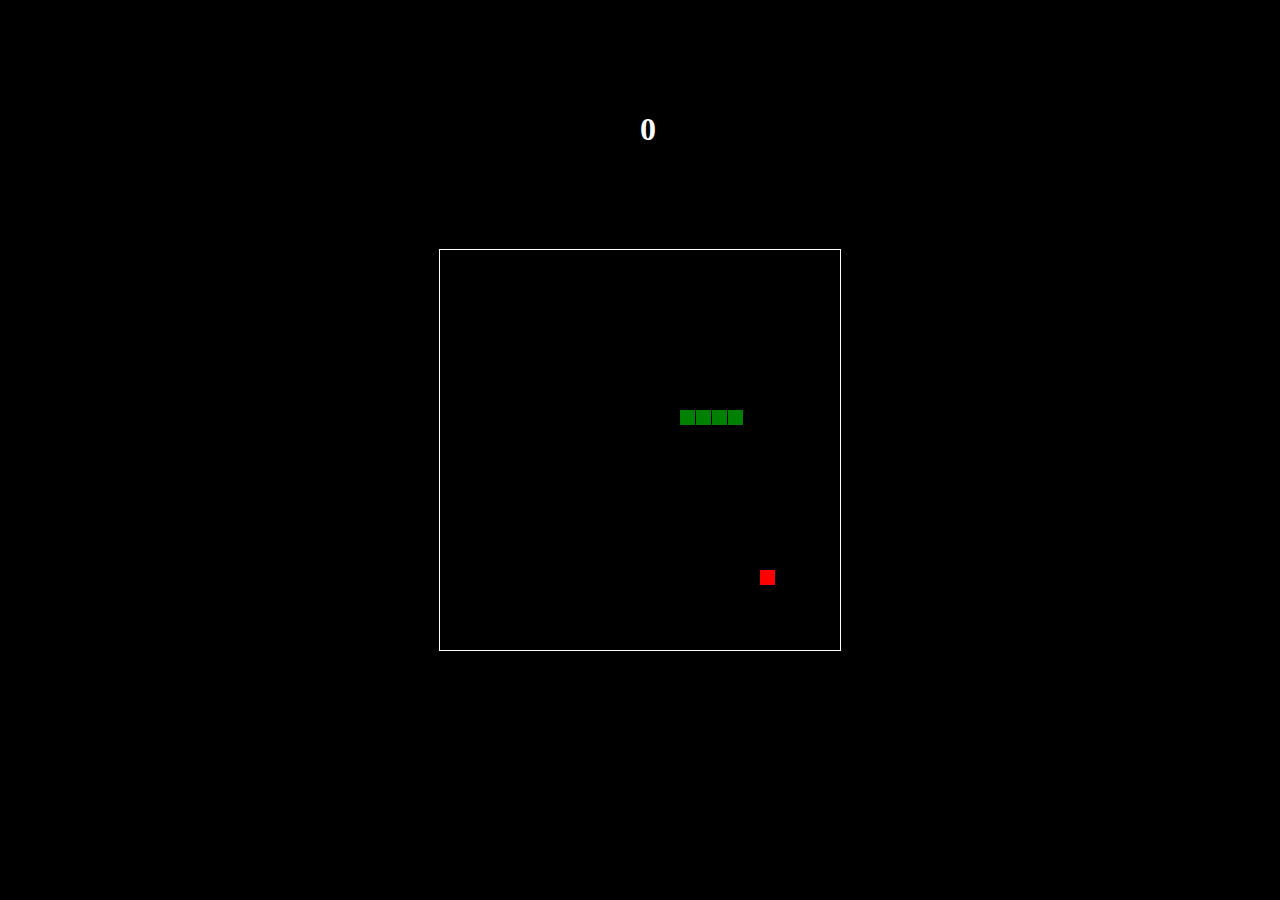
==== snake/index.html @ ffd44c7f "Add files via upload" ====
<!DOCTYPE html>
<html>
<head>
  <title>Basic Snake HTML Game</title>
  <meta charset="UTF-8">
  <style>
  html, body {
    height: 100%;
    margin: 0;
  }


/* Add padding and center-align text to the container */
.container {
  padding: 16px;
  text-align: center;
}

/* The Modal (background) */
.modal {
  display: none; /* Hidden by default */
  position: fixed; /* Stay in place */
  z-index: 1; /* Sit on top */
  left: 0;
  top: 0;
  width: 100%; /* Full width */
  height: 100%; /* Full height */
  overflow: auto; /* Enable scroll if needed */
  background-color: #474e5d;
  padding-top: 50px;
}

/* Modal Content/Box */
.modal-content {
  background-color: #fefefe;
  margin: 5% auto 15% auto; /* 5% from the top, 15% from the bottom and centered */
  border: 1px solid #888;
  width: 50%; /* Could be more or less, depending on screen size */
}

/* Style the horizontal ruler */
hr {
  border: 1px solid #f1f1f1;
  margin-bottom: 25px;
}

.modal-content {
            background-color: #fefefe;
            margin: 5% auto 15% auto;
            /* 5% from the top, 15% from the bottom and centered */
            border: 1px solid #888;
            width: 20%;
            border-radius: 10px;

        }

        .image {
            width: 100px;
            height: 100px;
            margin: auto;
            margin-top: 40px;
        }

        .top-container {
            text-align: center;
            border-radius: 10px;
            height: 200px;
            background-color: green;
        }

        .content-container{
            height: 200px;
            text-align: center;
        }


.bottom-container{
    text-align: center;
}
        button {
            background-color: #4CAF50;
            color: white;
            padding: 14px 20px;
            margin: 8px 0;
            border: none;
            cursor: pointer;
            width: 40%;
            opacity: 0.9;
        }

  body {
    background: black;
    display: flex;
    align-items: center;
    justify-content: center;
  }
  canvas {
    border: 1px solid white;
  }

  .score{
    top: 10%;
    left: 50%;
    position: absolute;
    color: white;
  }
  </style>
</head>
<body>

  <h1 class="score" id="score-container">0</h1>

  <div id="id01" class="modal">
    <div class="modal-content">
      <div class="top-container">
          <img class="image" src="./spaceinvaders/spaceship.png" alt="">
      </div>
      <div class="content-container">
          <p>Wohooooo</p>
      </div>
      <div class="bottom-container">
          <a href="./spaceinvaders/spaceinvader.html"><button> Proceed to next Challenge</button></a>
      </div>
  </div>
  </div>
  

<canvas width="400" height="400" id="game"></canvas>
<script>

localStorage.setItem('snakeScore', 0)


var modal = document.getElementById("id01");

// Get the button that opens the modal
var btn = document.getElementById("myBtn");

// Get the <span> element that closes the modal
var span = document.getElementsByClassName("close")[0];





var canvas = document.getElementById('game');
var context = canvas.getContext('2d');

var grid = 16;
var count = 0;
var speed = 5;

var snake = {



  x: 160,
  y: 160,

  // snake velocity. moves one grid length every frame in either the x or y direction
  dx: grid,
  dy: 0,

  // keep track of all grids the snake body occupies
  cells: [],

  // length of the snake. grows when eating an apple
  maxCells: 4
};
var apple = {
  x: 320,
  y: 320
};


// get random whole numbers in a specific range
// @see https://stackoverflow.com/a/1527820/2124254
function getRandomInt(min, max) {
  return Math.floor(Math.random() * (max - min)) + min;
}

// game loop
function loop() {
  requestAnimationFrame(loop);

  // slow game loop to 15 fps instead of 60 (60/15 = 4)
  if (++count < speed) {
    return;
  }

  count = 0;
  context.clearRect(0,0,canvas.width,canvas.height);

  // move snake by it's velocity
  snake.x += snake.dx;
  snake.y += snake.dy;

  // wrap snake position horizontally on edge of screen
  if (snake.x < 0) {
    snake.x = 160;
        snake.y = 160;
        snake.cells = [];
        snake.maxCells = 4;
        snake.dx = grid;
        snake.dy = 0;

        apple.x = getRandomInt(0, 25) * grid;
        apple.y = getRandomInt(0, 25) * grid;
        document.getElementById("score-container").innerHTML  = 0
  }
  else if (snake.x >= canvas.width) {
    snake.x = 160;
        snake.y = 160;
        snake.cells = [];
        snake.maxCells = 4;
        snake.dx = grid;
        snake.dy = 0;

        apple.x = getRandomInt(0, 25) * grid;
        apple.y = getRandomInt(0, 25) * grid;
        document.getElementById("score-container").innerHTML  = 0
  }

  // wrap snake position vertically on edge of screen
  if (snake.y < 0) {
    snake.x = 160;
        snake.y = 160;
        snake.cells = [];
        snake.maxCells = 4;
        snake.dx = grid;
        snake.dy = 0;

        apple.x = getRandomInt(0, 25) * grid;
        apple.y = getRandomInt(0, 25) * grid;
        document.getElementById("score-container").innerHTML  = 0
  }
  else if (snake.y >= canvas.height) {
        snake.x = 160;
        snake.y = 160;
        snake.cells = [];
        snake.maxCells = 4;
        snake.dx = grid;
        snake.dy = 0;

        apple.x = getRandomInt(0, 25) * grid;
        apple.y = getRandomInt(0, 25) * grid;
        document.getElementById("score-container").innerHTML  = 0
  }

  // keep track of where snake has been. front of the array is always the head
  snake.cells.unshift({x: snake.x, y: snake.y});

  // remove cells as we move away from them
  if (snake.cells.length > snake.maxCells) {
    snake.cells.pop();
  }

  // draw apple
  context.fillStyle = 'red';
  context.fillRect(apple.x, apple.y, grid-1, grid-1);

  // draw snake one cell at a time
  context.fillStyle = 'green';
  snake.cells.forEach(function(cell, index) {

    // drawing 1 px smaller than the grid creates a grid effect in the snake body so you can see how long it is
    context.fillRect(cell.x, cell.y, grid-1, grid-1);

    // snake ate apple
    if (cell.x === apple.x && cell.y === apple.y) {
      snake.maxCells++;
      

      score = snake.maxCells - 4
  
      document.getElementById("score-container").innerHTML  = score
      
      
      if((snake.maxCells) - 4 >= 20){
        modal.style.display = "block";
      }

      // canvas is 400x400 which is 25x25 grids
      apple.x = getRandomInt(0, 25) * grid;
      apple.y = getRandomInt(0, 25) * grid;
    }

    // check collision with all cells after this one (modified bubble sort)
    for (var i = index + 1; i < snake.cells.length; i++) {

      // snake occupies same space as a body part. reset game
      if (cell.x === snake.cells[i].x && cell.y === snake.cells[i].y) {
        document.getElementById("score-container").innerHTML  = 0
        snake.x = 160;
        snake.y = 160;
        snake.cells = [];
        snake.maxCells = 4;
        snake.dx = grid;
        snake.dy = 0;

        apple.x = getRandomInt(0, 25) * grid;
        apple.y = getRandomInt(0, 25) * grid;
      }

    }
  });
}

// listen to keyboard events to move the snake
document.addEventListener('keydown', function(e) {
  // prevent snake from backtracking on itself by checking that it's
  // not already moving on the same axis (pressing left while moving
  // left won't do anything, and pressing right while moving left
  // shouldn't let you collide with your own body)

  // left arrow key
  if (e.which === 37 && snake.dx === 0) {
    snake.dx = -grid;
    snake.dy = 0;
  }
  // up arrow key
  else if (e.which === 38 && snake.dy === 0) {
    snake.dy = -grid;
    snake.dx = 0;
  }
  // right arrow key
  else if (e.which === 39 && snake.dx === 0) {
    snake.dx = grid;
    snake.dy = 0;
  }
  // down arrow key
  else if (e.which === 40 && snake.dy === 0) {
    snake.dy = grid;
    snake.dx = 0;
  }
});

// start the game
requestAnimationFrame(loop);
</script>
</body>
</html>
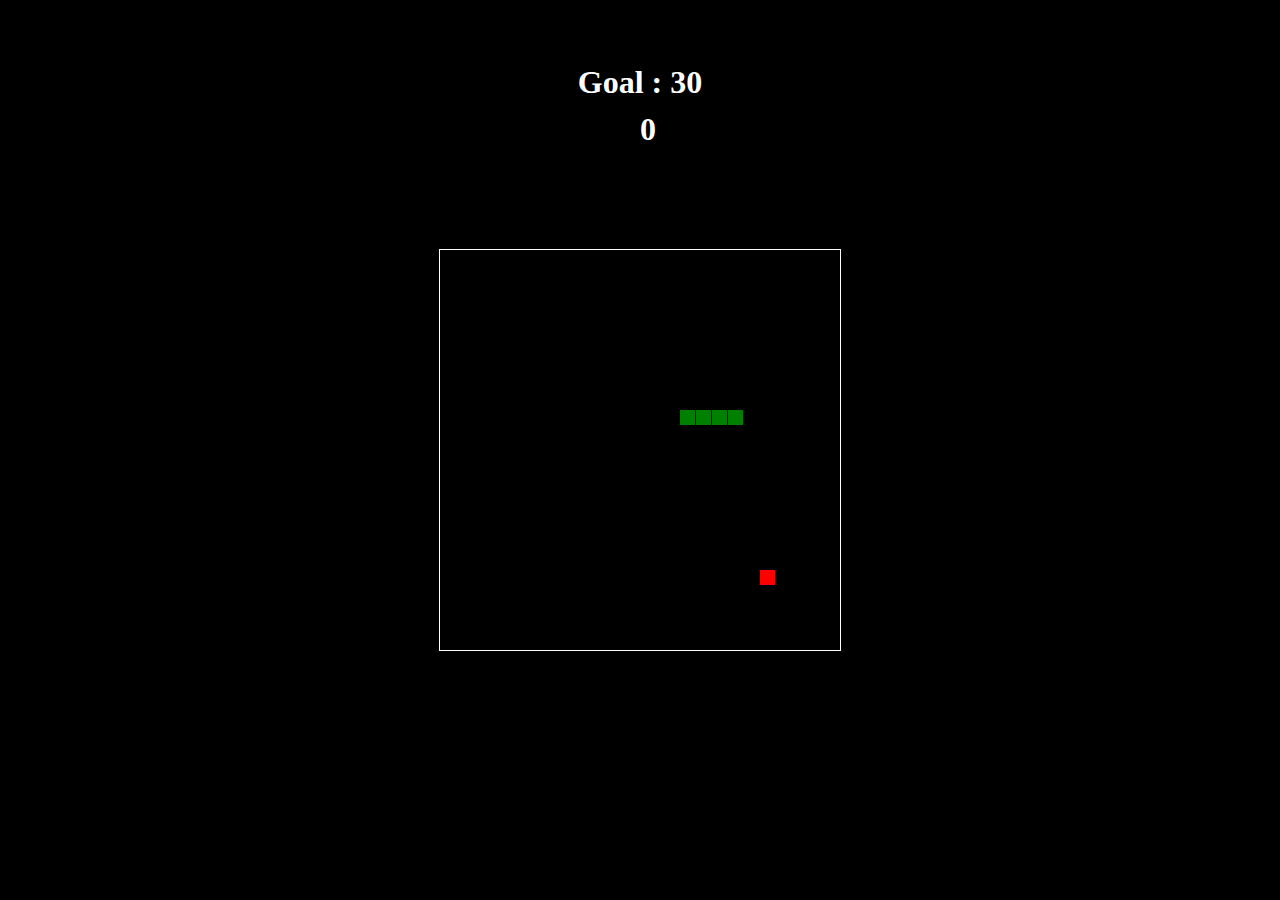
==== commit 7f761ec3: "Add files via upload" ====
--- a/snake/index.html
+++ b/snake/index.html
@@ -1,7 +1,7 @@
 <!DOCTYPE html>
 <html>
 <head>
-  <title>Basic Snake HTML Game</title>
+  <title>Nuwantha Bash</title>
   <meta charset="UTF-8">
   <style>
   html, body {
@@ -98,6 +98,16 @@
     border: 1px solid white;
   }
 
+
+  .scores{
+    top: 5%;
+    left: 50%;
+    transform: translate(-50%, -5%);
+    position: absolute;
+    color: white;
+  }
+
+
   .score{
     top: 10%;
     left: 50%;
@@ -107,19 +117,21 @@
   </style>
 </head>
 <body>
-
+  
+  <h1 class="scores">Goal : 30</h1>
   <h1 class="score" id="score-container">0</h1>
 
   <div id="id01" class="modal">
     <div class="modal-content">
       <div class="top-container">
-          <img class="image" src="./spaceinvaders/spaceship.png" alt="">
+          <img class="image" src="../spaceinvaders/spaceship.png" alt="">
       </div>
       <div class="content-container">
           <p>Wohooooo</p>
+          <p>Next target : 1500</p>
       </div>
       <div class="bottom-container">
-          <a href="./spaceinvaders/spaceinvader.html"><button> Proceed to next Challenge</button></a>
+          <a href="../spaceinvaders/spaceinvader.html"><button> Proceed to next Challenge</button></a>
       </div>
   </div>
   </div>
